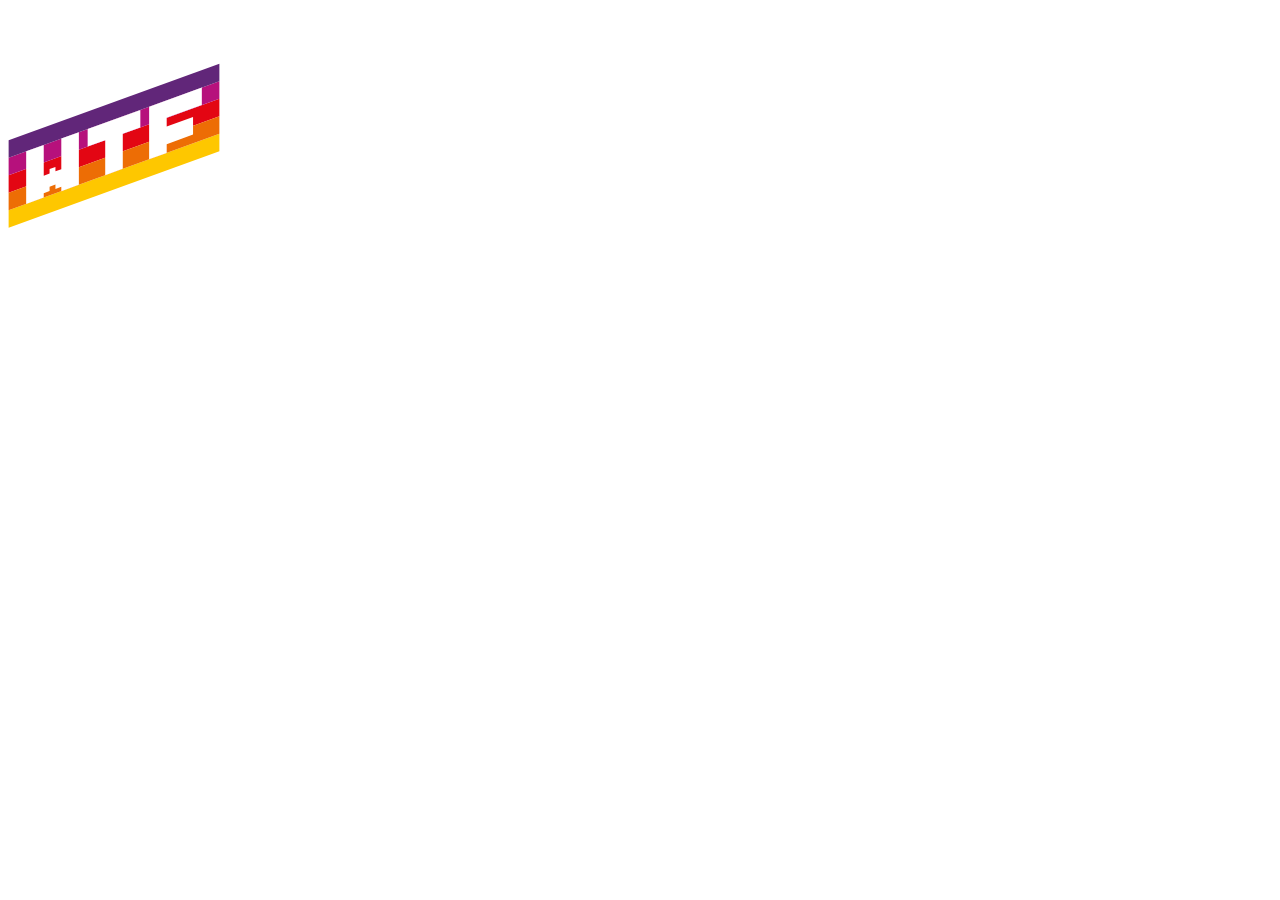
==== src/pages/index.html @ 58fb47ef "uncomment manifest.json and service worker" ====
<!DOCTYPE html>
<html lang="en">
  <head>
    <meta charset="UTF-8" />
    <meta name="viewport" content="width=device-width, initial-scale=1.0" />
    <title>WTF: Webpack starter kit</title>
    <meta name="description" content="Your project description" />
    <!-- Title -->
    <meta property="og:title" content="" />
    <!-- OPTIONAL description. 2-4 sentences. -->
    <meta property="og:description" content="" />
    <!-- full url with http(s) ie. https://maciejkorsan.github.io/my-repo/ -->
    <meta property="og:url" content="" />
    <!-- full url to the image with http(s) ie. https://maciejkorsan.github.io/my-repo/assets/img/fb.png. Facebook suggests at least 1200 x 630. -->
    <meta
      property="og:image"
      content="https://maciejkorsan.com/wtf-gulp-starter/assets/img/cover.png"
    />

    <!-- uncomment the line below to enable PWA  -->
    <link rel="manifest" href="manifest.json" />

    <link
      rel="apple-touch-icon"
      sizes="180x180"
      href="pwa/apple-icon-180.png"
    />
    <link
      rel="apple-touch-icon"
      sizes="167x167"
      href="pwa/apple-icon-167.png"
    />
    <link
      rel="apple-touch-icon"
      sizes="152x152"
      href="pwa/apple-icon-152.png"
    />
    <link
      rel="apple-touch-icon"
      sizes="120x120"
      href="pwa/apple-icon-120.png"
    />

    <meta name="apple-mobile-web-app-capable" content="yes" />

    <link
      rel="apple-touch-startup-image"
      href="pwa/apple-splash-2048-2732.png"
      media="(device-width: 1024px) and (device-height: 1366px) and (-webkit-device-pixel-ratio: 2) and (orientation: portrait)"
    />
    <link
      rel="apple-touch-startup-image"
      href="pwa/apple-splash-2732-2048.png"
      media="(device-width: 1024px) and (device-height: 1366px) and (-webkit-device-pixel-ratio: 2) and (orientation: landscape)"
    />
    <link
      rel="apple-touch-startup-image"
      href="pwa/apple-splash-1668-2388.png"
      media="(device-width: 834px) and (device-height: 1194px) and (-webkit-device-pixel-ratio: 2) and (orientation: portrait)"
    />
    <link
      rel="apple-touch-startup-image"
      href="pwa/apple-splash-2388-1668.png"
      media="(device-width: 834px) and (device-height: 1194px) and (-webkit-device-pixel-ratio: 2) and (orientation: landscape)"
    />
    <link
      rel="apple-touch-startup-image"
      href="pwa/apple-splash-1668-2224.png"
      media="(device-width: 834px) and (device-height: 1112px) and (-webkit-device-pixel-ratio: 2) and (orientation: portrait)"
    />
    <link
      rel="apple-touch-startup-image"
      href="pwa/apple-splash-2224-1668.png"
      media="(device-width: 834px) and (device-height: 1112px) and (-webkit-device-pixel-ratio: 2) and (orientation: landscape)"
    />
    <link
      rel="apple-touch-startup-image"
      href="pwa/apple-splash-1536-2048.png"
      media="(device-width: 768px) and (device-height: 1024px) and (-webkit-device-pixel-ratio: 2) and (orientation: portrait)"
    />
    <link
      rel="apple-touch-startup-image"
      href="pwa/apple-splash-2048-1536.png"
      media="(device-width: 768px) and (device-height: 1024px) and (-webkit-device-pixel-ratio: 2) and (orientation: landscape)"
    />
    <link
      rel="apple-touch-startup-image"
      href="pwa/apple-splash-1242-2688.png"
      media="(device-width: 414px) and (device-height: 896px) and (-webkit-device-pixel-ratio: 3) and (orientation: portrait)"
    />
    <link
      rel="apple-touch-startup-image"
      href="pwa/apple-splash-2688-1242.png"
      media="(device-width: 414px) and (device-height: 896px) and (-webkit-device-pixel-ratio: 3) and (orientation: landscape)"
    />
    <link
      rel="apple-touch-startup-image"
      href="pwa/apple-splash-1125-2436.png"
      media="(device-width: 375px) and (device-height: 812px) and (-webkit-device-pixel-ratio: 3) and (orientation: portrait)"
    />
    <link
      rel="apple-touch-startup-image"
      href="pwa/apple-splash-2436-1125.png"
      media="(device-width: 375px) and (device-height: 812px) and (-webkit-device-pixel-ratio: 3) and (orientation: landscape)"
    />
    <link
      rel="apple-touch-startup-image"
      href="pwa/apple-splash-828-1792.png"
      media="(device-width: 414px) and (device-height: 896px) and (-webkit-device-pixel-ratio: 2) and (orientation: portrait)"
    />
    <link
      rel="apple-touch-startup-image"
      href="pwa/apple-splash-1792-828.png"
      media="(device-width: 414px) and (device-height: 896px) and (-webkit-device-pixel-ratio: 2) and (orientation: landscape)"
    />
    <link
      rel="apple-touch-startup-image"
      href="pwa/apple-splash-1242-2208.png"
      media="(device-width: 414px) and (device-height: 736px) and (-webkit-device-pixel-ratio: 3) and (orientation: portrait)"
    />
    <link
      rel="apple-touch-startup-image"
      href="pwa/apple-splash-2208-1242.png"
      media="(device-width: 414px) and (device-height: 736px) and (-webkit-device-pixel-ratio: 3) and (orientation: landscape)"
    />
    <link
      rel="apple-touch-startup-image"
      href="pwa/apple-splash-750-1334.png"
      media="(device-width: 375px) and (device-height: 667px) and (-webkit-device-pixel-ratio: 2) and (orientation: portrait)"
    />
    <link
      rel="apple-touch-startup-image"
      href="pwa/apple-splash-1334-750.png"
      media="(device-width: 375px) and (device-height: 667px) and (-webkit-device-pixel-ratio: 2) and (orientation: landscape)"
    />
    <link
      rel="apple-touch-startup-image"
      href="pwa/apple-splash-640-1136.png"
      media="(device-width: 320px) and (device-height: 568px) and (-webkit-device-pixel-ratio: 2) and (orientation: portrait)"
    />
    <link
      rel="apple-touch-startup-image"
      href="pwa/apple-splash-1136-640.png"
      media="(device-width: 320px) and (device-height: 568px) and (-webkit-device-pixel-ratio: 2) and (orientation: landscape)"
    />
  </head>
  <body>
    <div class="hello">
      <img class="hello__logo" src="../assets/img/logo.svg" alt="WTF " />
      <span class="hello__circles"></span>
    </div>
  </body>
</html>
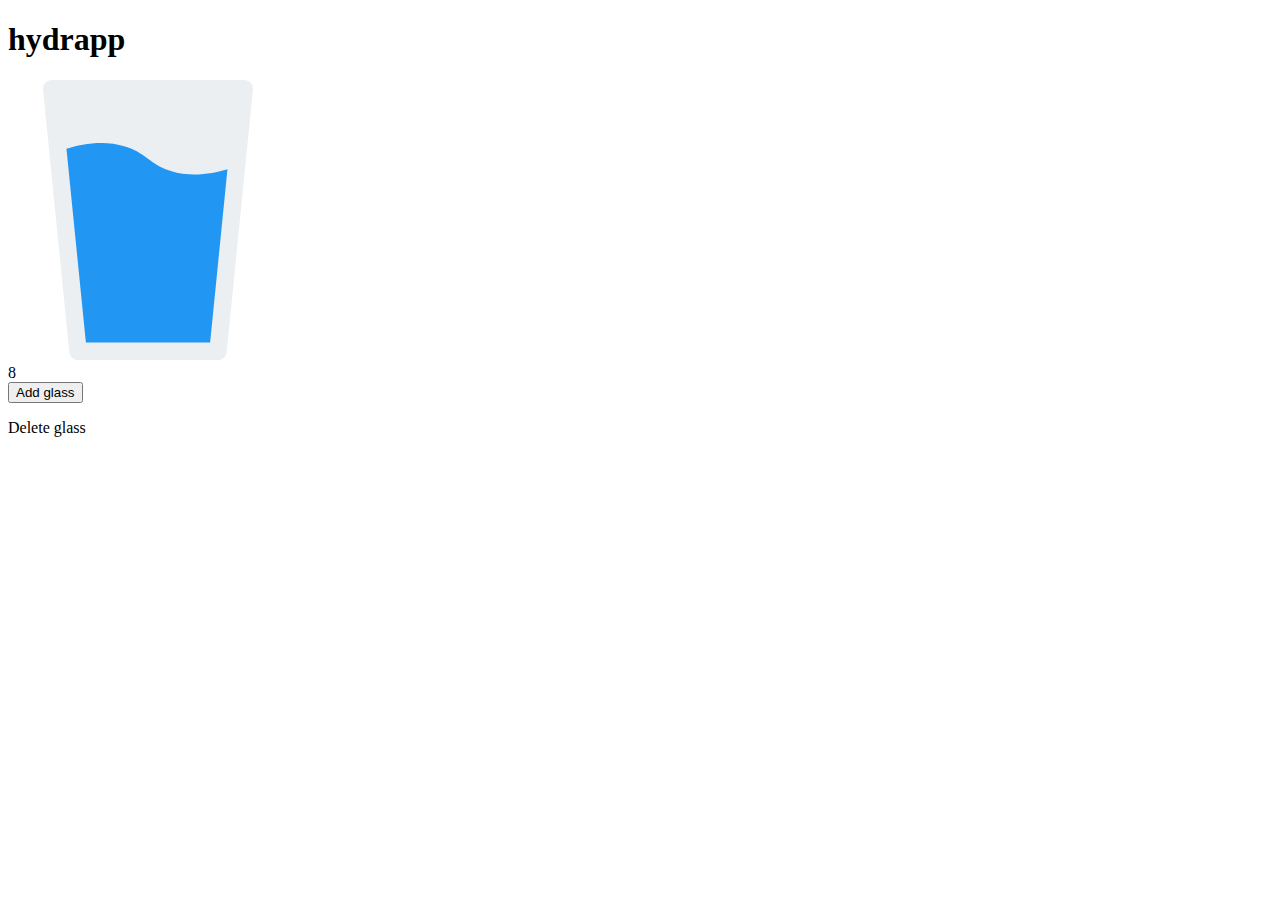
==== commit 760deb9b: "added html elements and colors" ====
--- a/src/pages/index.html
+++ b/src/pages/index.html
@@ -6,11 +6,11 @@
     <title>WTF: Webpack starter kit</title>
     <meta name="description" content="Your project description" />
     <!-- Title -->
-    <meta property="og:title" content="" />
+    <meta property="og:title" content />
     <!-- OPTIONAL description. 2-4 sentences. -->
-    <meta property="og:description" content="" />
+    <meta property="og:description" content />
     <!-- full url with http(s) ie. https://maciejkorsan.github.io/my-repo/ -->
-    <meta property="og:url" content="" />
+    <meta property="og:url" content />
     <!-- full url to the image with http(s) ie. https://maciejkorsan.github.io/my-repo/assets/img/fb.png. Facebook suggests at least 1200 x 630. -->
     <meta
       property="og:image"
@@ -65,6 +65,16 @@
     />
     <link
       rel="apple-touch-startup-image"
+      href="pwa/apple-splash-1536-2048.png"
+      media="(device-width: 768px) and (device-height: 1024px) and (-webkit-device-pixel-ratio: 2) and (orientation: portrait)"
+    />
+    <link
+      rel="apple-touch-startup-image"
+      href="pwa/apple-splash-2048-1536.png"
+      media="(device-width: 768px) and (device-height: 1024px) and (-webkit-device-pixel-ratio: 2) and (orientation: landscape)"
+    />
+    <link
+      rel="apple-touch-startup-image"
       href="pwa/apple-splash-1668-2224.png"
       media="(device-width: 834px) and (device-height: 1112px) and (-webkit-device-pixel-ratio: 2) and (orientation: portrait)"
     />
@@ -75,13 +85,13 @@
     />
     <link
       rel="apple-touch-startup-image"
-      href="pwa/apple-splash-1536-2048.png"
-      media="(device-width: 768px) and (device-height: 1024px) and (-webkit-device-pixel-ratio: 2) and (orientation: portrait)"
+      href="pwa/apple-splash-1620-2160.png"
+      media="(device-width: 810px) and (device-height: 1080px) and (-webkit-device-pixel-ratio: 2) and (orientation: portrait)"
     />
     <link
       rel="apple-touch-startup-image"
-      href="pwa/apple-splash-2048-1536.png"
-      media="(device-width: 768px) and (device-height: 1024px) and (-webkit-device-pixel-ratio: 2) and (orientation: landscape)"
+      href="pwa/apple-splash-2160-1620.png"
+      media="(device-width: 810px) and (device-height: 1080px) and (-webkit-device-pixel-ratio: 2) and (orientation: landscape)"
     />
     <link
       rel="apple-touch-startup-image"
@@ -115,13 +125,13 @@
     />
     <link
       rel="apple-touch-startup-image"
-      href="pwa/apple-splash-1242-2208.png"
-      media="(device-width: 414px) and (device-height: 736px) and (-webkit-device-pixel-ratio: 3) and (orientation: portrait)"
+      href="pwa/apple-splash-1080-1920.png"
+      media="(device-width: 360px) and (device-height: 640px) and (-webkit-device-pixel-ratio: 3) and (orientation: portrait)"
     />
     <link
       rel="apple-touch-startup-image"
-      href="pwa/apple-splash-2208-1242.png"
-      media="(device-width: 414px) and (device-height: 736px) and (-webkit-device-pixel-ratio: 3) and (orientation: landscape)"
+      href="pwa/apple-splash-1920-1080.png"
+      media="(device-width: 360px) and (device-height: 640px) and (-webkit-device-pixel-ratio: 3) and (orientation: landscape)"
     />
     <link
       rel="apple-touch-startup-image"
@@ -145,9 +155,22 @@
     />
   </head>
   <body>
-    <div class="hello">
-      <img class="hello__logo" src="../assets/img/logo.svg" alt="WTF " />
-      <span class="hello__circles"></span>
-    </div>
+    <main>
+      <h1 class="title">
+        hydrapp
+      </h1>
+      <div class="glass">
+        <img src="../assets/img/water-glass.svg" alt="Glass of water" />
+      </div>
+      <div class="number-glass">
+        8
+      </div>
+      <button class="add-button">
+        Add glass
+      </button>
+      <p class="delete-glass">
+        Delete glass
+      </p>
+    </main>
   </body>
 </html>
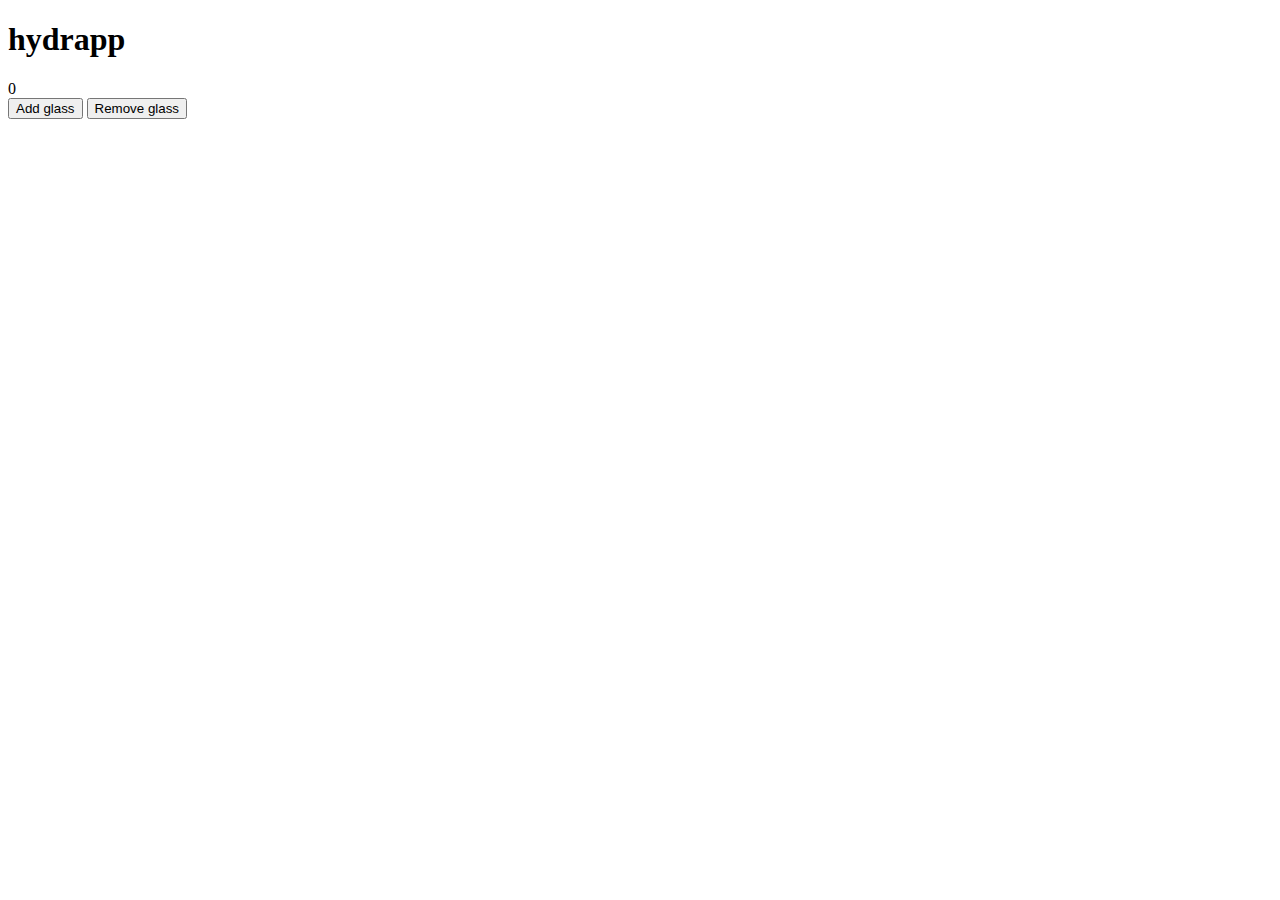
==== commit 0d3a3b30: "glass in backgroun, counter on top" ====
--- a/src/pages/index.html
+++ b/src/pages/index.html
@@ -3,23 +3,31 @@
   <head>
     <meta charset="UTF-8" />
     <meta name="viewport" content="width=device-width, initial-scale=1.0" />
-    <title>WTF: Webpack starter kit</title>
-    <meta name="description" content="Your project description" />
+    <title>Hydrapp by Tomek K.</title>
+    <meta
+      name="description"
+      content="PWA app to count the glasses of water you have drunk."
+    />
     <!-- Title -->
-    <meta property="og:title" content />
+    <meta property="og:title" content="Hydrapp by Tomek K." />
     <!-- OPTIONAL description. 2-4 sentences. -->
-    <meta property="og:description" content />
+    <meta
+      property="og:description"
+      content="PWA app to count the glasses of water you have drunk."
+    />
     <!-- full url with http(s) ie. https://maciejkorsan.github.io/my-repo/ -->
-    <meta property="og:url" content />
+    <meta
+      property="og:url"
+      content="https://tomasz-kwietniewski.github.io/hydrapp/"
+    />
     <!-- full url to the image with http(s) ie. https://maciejkorsan.github.io/my-repo/assets/img/fb.png. Facebook suggests at least 1200 x 630. -->
     <meta
       property="og:image"
-      content="https://maciejkorsan.com/wtf-gulp-starter/assets/img/cover.png"
+      content="https://tomasz-kwietniewski.github.io/hydrapp/Baby-Yoda.png"
     />
 
     <!-- uncomment the line below to enable PWA  -->
     <link rel="manifest" href="manifest.json" />
-
     <link
       rel="apple-touch-icon"
       sizes="180x180"
@@ -160,17 +168,15 @@
         hydrapp
       </h1>
       <div class="glass">
-        <img src="../assets/img/water-glass.svg" alt="Glass of water" />
+        <span class="glass__counter glass__counter--js">0</span>
       </div>
-      <div class="number-glass">
-        8
-      </div>
-      <button class="add-button">
+      
+      <button class="add-button add-button--js">
         Add glass
       </button>
-      <p class="delete-glass">
-        Delete glass
-      </p>
+      <button class="remove-button remove-button--js">
+        Remove glass
+      </button>
     </main>
   </body>
 </html>
